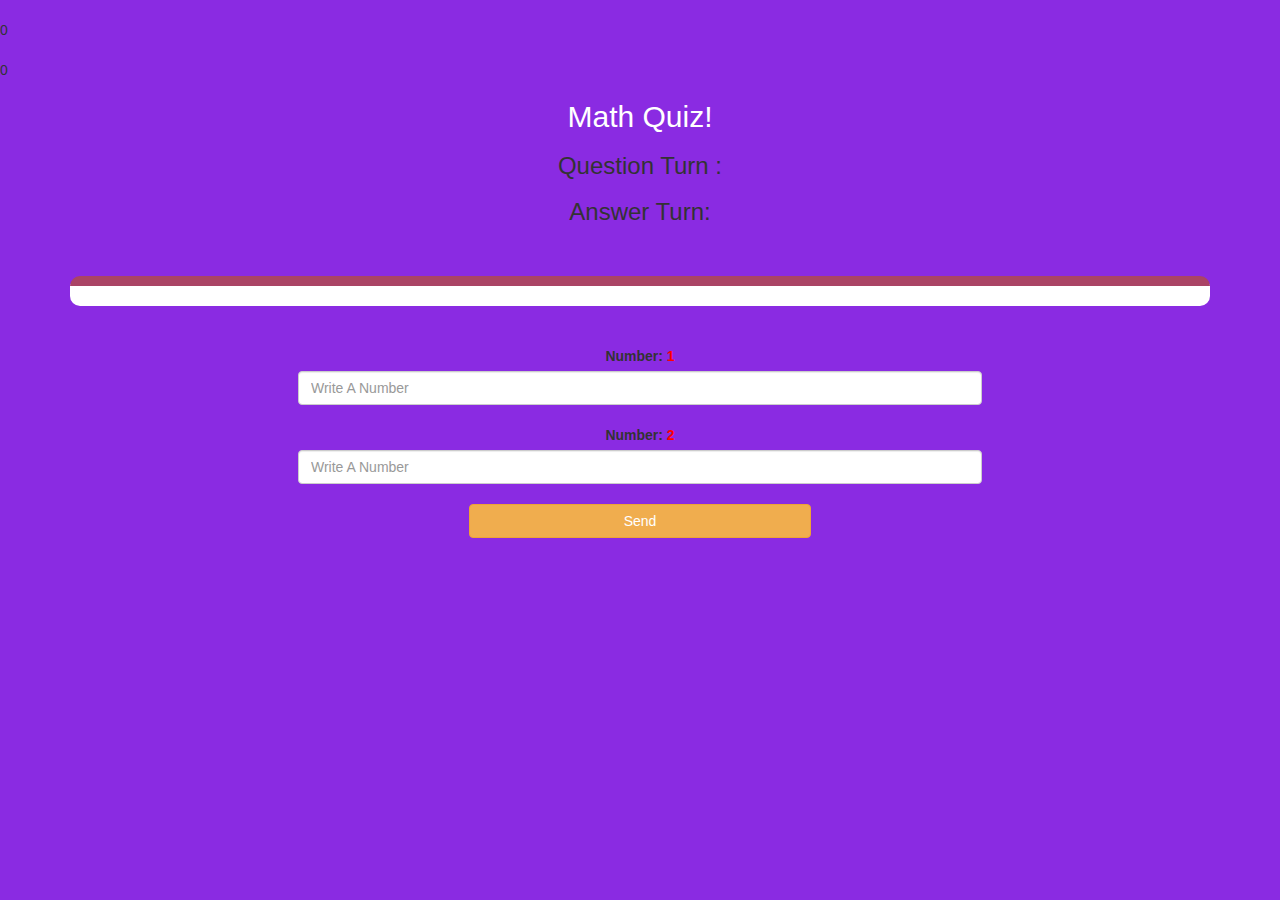
==== game_page.html @ ac6e2560 "Add files via upload" ====
<!DOCTYPE html>
<html>
<head>
	<title>Math Quiz</title>

<meta name="viewport" content="width=device-width, initial-scale=1">
<link rel="stylesheet" href="https://maxcdn.bootstrapcdn.com/bootstrap/3.4.0/css/bootstrap.min.css">
<script src="https://ajax.googleapis.com/ajax/libs/jquery/3.4.1/jquery.min.js"></script>
<script src="https://maxcdn.bootstrapcdn.com/bootstrap/3.4.0/js/bootstrap.min.js"></script>

<link rel="stylesheet" type="text/css" href="style.css">
</head>
<body>
<h2 id="player_1name"></h2><span id="player_1score"></span>
<h2 id="player_2name"></h2><span id="player_2score"></span>
<div class="container">
	<center>
		<h2 style="color: white;">Math Quiz!</h2>
        <h3 >Question Turn : <span id="Question_Turn"></span></h3>
        <h3 >Answer Turn: <span id="Answer_Turn"></span></h3>
        
		<br>
		<br>
        <div id="output"></div>
<br> <br>
		<label>Number: <b style="color: red">1</b></label>
		<br>
        <input type="text"id="word"class="form-control" placeholder="Write A Number ">
        <br>
		<label>Number: <b style="color: red">2</b></label>
		<input type="text"id="word"class="form-control" placeholder="Write A Number ">
		<br>
        <input type="button" id="send" class="btn btn-warning"value="Send"onclick="send()" style="width: 30%;">

	</center>
</div>

<script src="game_page.js"></script>
</body>
</html>
---- style.css ----
body
{
	background-color:blueviolet;
	}

	.logindiv1 , .logindiv
	{
		background: white;
		padding: 10px;
		float: none;
		border-radius: 15px;
	}


#player1_name , #player2_name
{
	display: inline-block;
}
#word
{
	width: 60%;
}
#word_display
{
	letter-spacing: 5px;
}
#output
{
background: white;
border-radius: 10px;
border-top: 10px solid #AA4465;
padding: 10px;
float: none;
text-align: left;
}
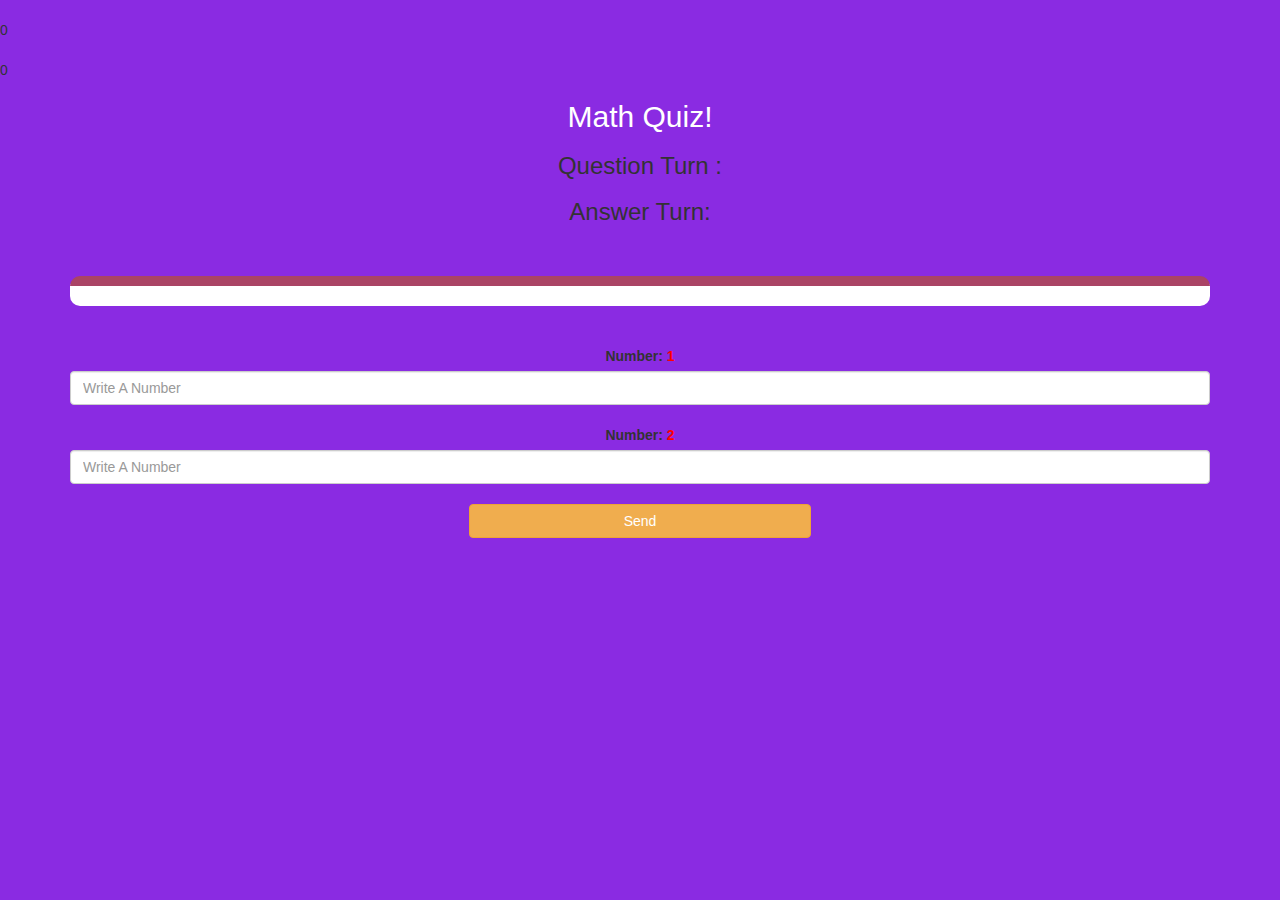
==== commit 820fbbe6: "Add files via upload" ====
--- a/game_page.html
+++ b/game_page.html
@@ -25,10 +25,10 @@
 <br> <br>
 		<label>Number: <b style="color: red">1</b></label>
 		<br>
-        <input type="text"id="word"class="form-control" placeholder="Write A Number ">
+        <input type="text"id="number1"class="form-control" placeholder="Write A Number ">
         <br>
 		<label>Number: <b style="color: red">2</b></label>
-		<input type="text"id="word"class="form-control" placeholder="Write A Number ">
+		<input type="text"id="number2"class="form-control" placeholder="Write A Number ">
 		<br>
         <input type="button" id="send" class="btn btn-warning"value="Send"onclick="send()" style="width: 30%;">
 
